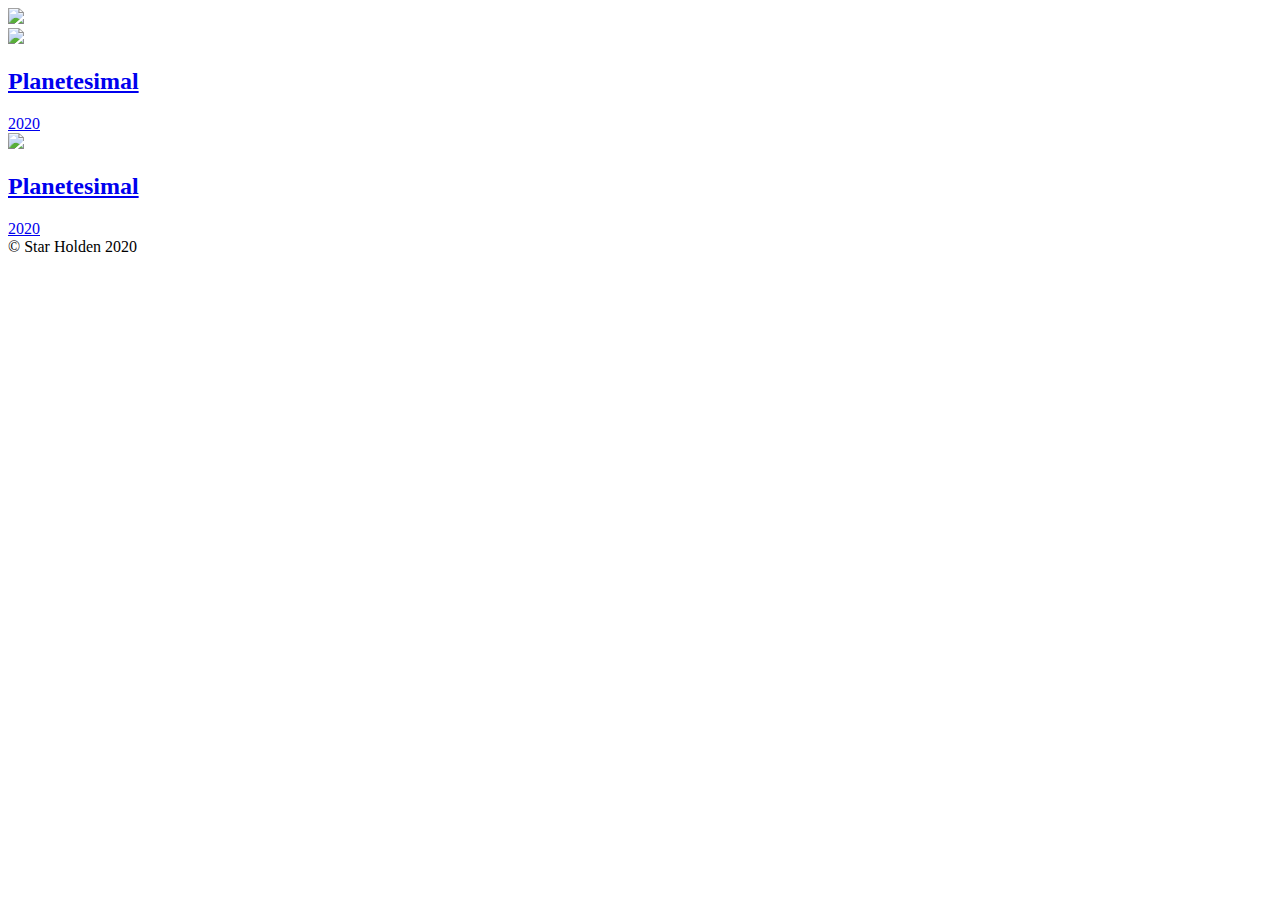
==== public/index.html @ 5bc4f6ef "Changes to font/layout/names" ====
<!DOCTYPE html>
<html lang="en">
<head>
	<meta name="generator" content="Hugo 0.76.5" />
	<meta charset="utf-8">
	<meta name="HandheldFriendly" content="True">
	<meta name="viewport" content="width=device-width, initial-scale=1.0">
	<meta name="referrer" content="no-referrer-when-downgrade">

	<title>Star Holden - Star Holden</title>
	<meta name="description" content="">

	<link href="https://fonts.googleapis.com/css2?family=Rajdhani:wght@300;400&display=swap" rel="stylesheet"> 
	
	<link rel="stylesheet" href="http://example.org/scss/main.min.2d7854d5254d9ad56a10c66a3ab97e8d07b875772e709153b2d702c5e3e9cf46.css" integrity="sha256-LXhU1SVNmtVqEMZqOrl&#43;jQe4dXcucJFTstcCxePpz0Y=" media="screen">

</head>
<body>
  <div id="container">
    <header class="page-width">
			<a href="/">
	<img src="/Logo.png" />
</a>

			<nav>
				
				
				

			</nav>
    </header>
    <main>
      


<div class="projects">
	
	
	<article class="project" >
		<a href="/planetesimal/">
			<div class="images">
				
   			
			  
			  
				<img src="/planetesimal/planetesimal_main.jpg" />
				
				
			</div>
			<footer>
				<div>
					<h2>Planetesimal</h2>
				</div>
				<span class="date">2020</span>
			</footer>
		</a>
	</article>

	
	
	<article class="project" >
		<a href="/rheostatic/">
			<div class="images">
				
   			
			  
			  
				<img src="/rheostatic/planetesimal_main.jpg" />
				
				
			</div>
			<footer>
				<div>
					<h2>Planetesimal</h2>
				</div>
				<span class="date">2020</span>
			</footer>
		</a>
	</article>

	
</div>



    </main>
	</div>
	<footer>
© Star Holden 2020
</footer>

</body>
</html>
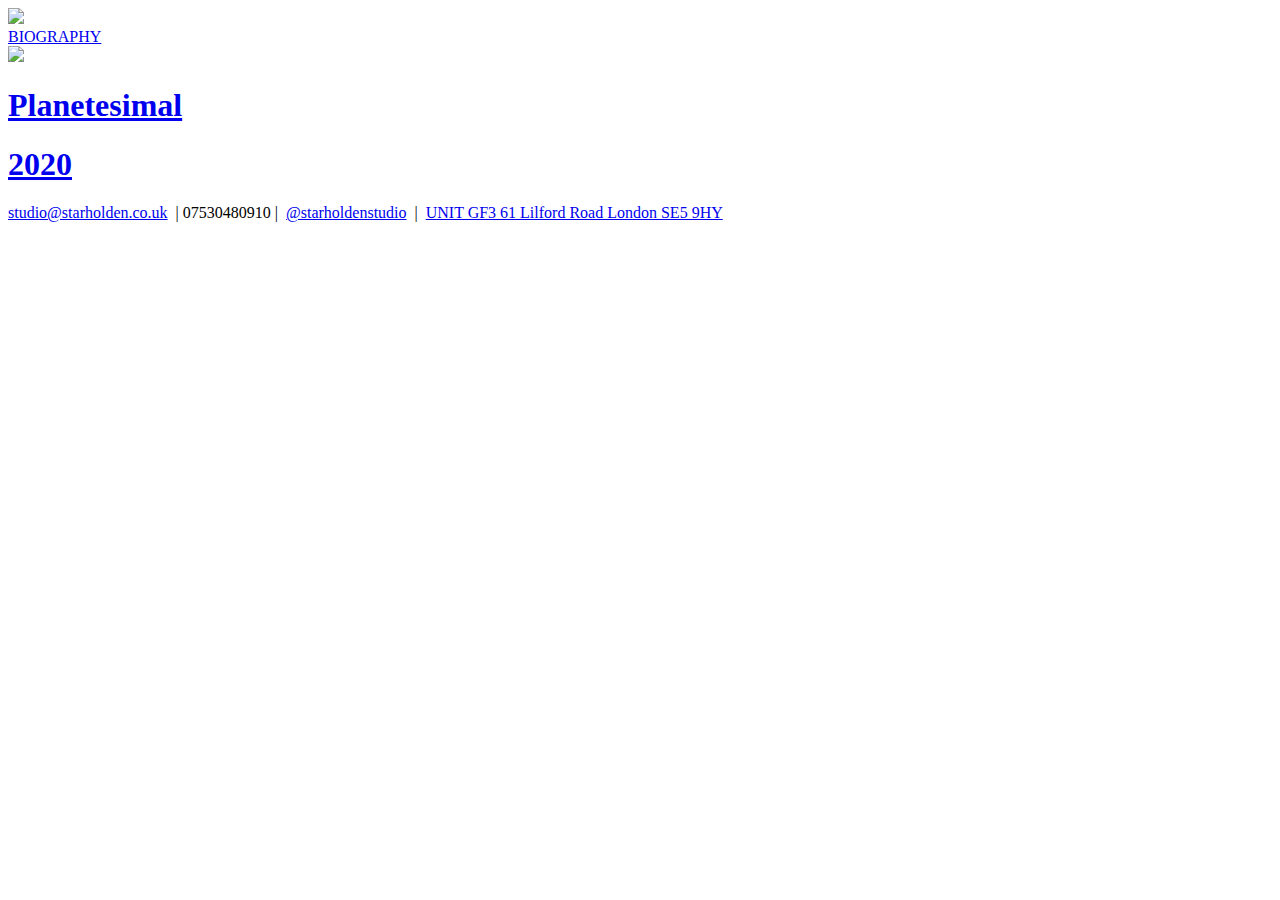
==== commit 3b0e7165: "pictures mostly" ====
--- a/public/index.html
+++ b/public/index.html
@@ -7,12 +7,12 @@
 	<meta name="viewport" content="width=device-width, initial-scale=1.0">
 	<meta name="referrer" content="no-referrer-when-downgrade">
 
-	<title>Star Holden - Star Holden</title>
+	<title>Star Holden</title>
 	<meta name="description" content="">
 
 	<link href="https://fonts.googleapis.com/css2?family=Rajdhani:wght@300;400&display=swap" rel="stylesheet"> 
 	
-	<link rel="stylesheet" href="http://example.org/scss/main.min.2d7854d5254d9ad56a10c66a3ab97e8d07b875772e709153b2d702c5e3e9cf46.css" integrity="sha256-LXhU1SVNmtVqEMZqOrl&#43;jQe4dXcucJFTstcCxePpz0Y=" media="screen">
+	<link rel="stylesheet" href="/scss/main.min.17f94978736d8ed508386758012257ab477bb9c503dfd09d34c604b18cf70a17.css" integrity="sha256-F/lJeHNtjtUIOGdYASJXq0d7ucUD39CdNMYEsYz3Chc=" media="screen">
 
 </head>
 <body>
@@ -26,6 +26,8 @@
 				
 				
 				
+				<a class="" href="/biography/" title="BIOGRAPHY">BIOGRAPHY</a>
+    
 
 			</nav>
     </header>
@@ -33,47 +35,25 @@
       
 
 
-<div class="projects">
+<div class="work">
 	
 	
-	<article class="project" >
+<article class="work" >
 		<a href="/planetesimal/">
 			<div class="images">
 				
    			
 			  
 			  
-				<img src="/planetesimal/planetesimal_main.jpg" />
+				<img src="/planetesimal/planetesimal_main%20-%20Copy.jpg" />
 				
 				
 			</div>
 			<footer>
 				<div>
-					<h2>Planetesimal</h2>
+					<h1>Planetesimal</h1>
 				</div>
-				<span class="date">2020</span>
-			</footer>
-		</a>
-	</article>
-
-	
-	
-	<article class="project" >
-		<a href="/rheostatic/">
-			<div class="images">
-				
-   			
-			  
-			  
-				<img src="/rheostatic/planetesimal_main.jpg" />
-				
-				
-			</div>
-			<footer>
-				<div>
-					<h2>Planetesimal</h2>
-				</div>
-				<span class="date">2020</span>
+				<span class="date"><h1>2020</h1></span>
 			</footer>
 		</a>
 	</article>
@@ -86,8 +66,12 @@
     </main>
 	</div>
 	<footer>
-© Star Holden 2020
+    <a href = "mailto: studio@starholden.co.uk">studio@starholden.co.uk</a>
+    &nbsp;| 07530480910 |&nbsp;
+   <a href="https://www.instagram.com/studiostarholden/" target="_blank">@starholdenstudio</a> 
+   &nbsp;|&nbsp;
+   <a href="https://www.google.co.uk/maps/place/BizSpace+Camberwell+Lilford+Road/@51.4704424,-0.1022303,31m/data=!3m1!1e3!4m13!1m7!3m6!1s0x4876047d2caebad5:0xfa304df0f4869173!2sLilford+Rd,+London+SE5+9HY!3b1!8m2!3d51.4707063!4d-0.1052438!3m4!1s0x4876047d23f06899:0xf3d42f237f93f2bd!8m2!3d51.4704668!4d-0.1023705" target="_blank">UNIT GF3 61 Lilford Road London SE5 9HY</a>
 </footer>
 
 </body>
-</html>
+</html>